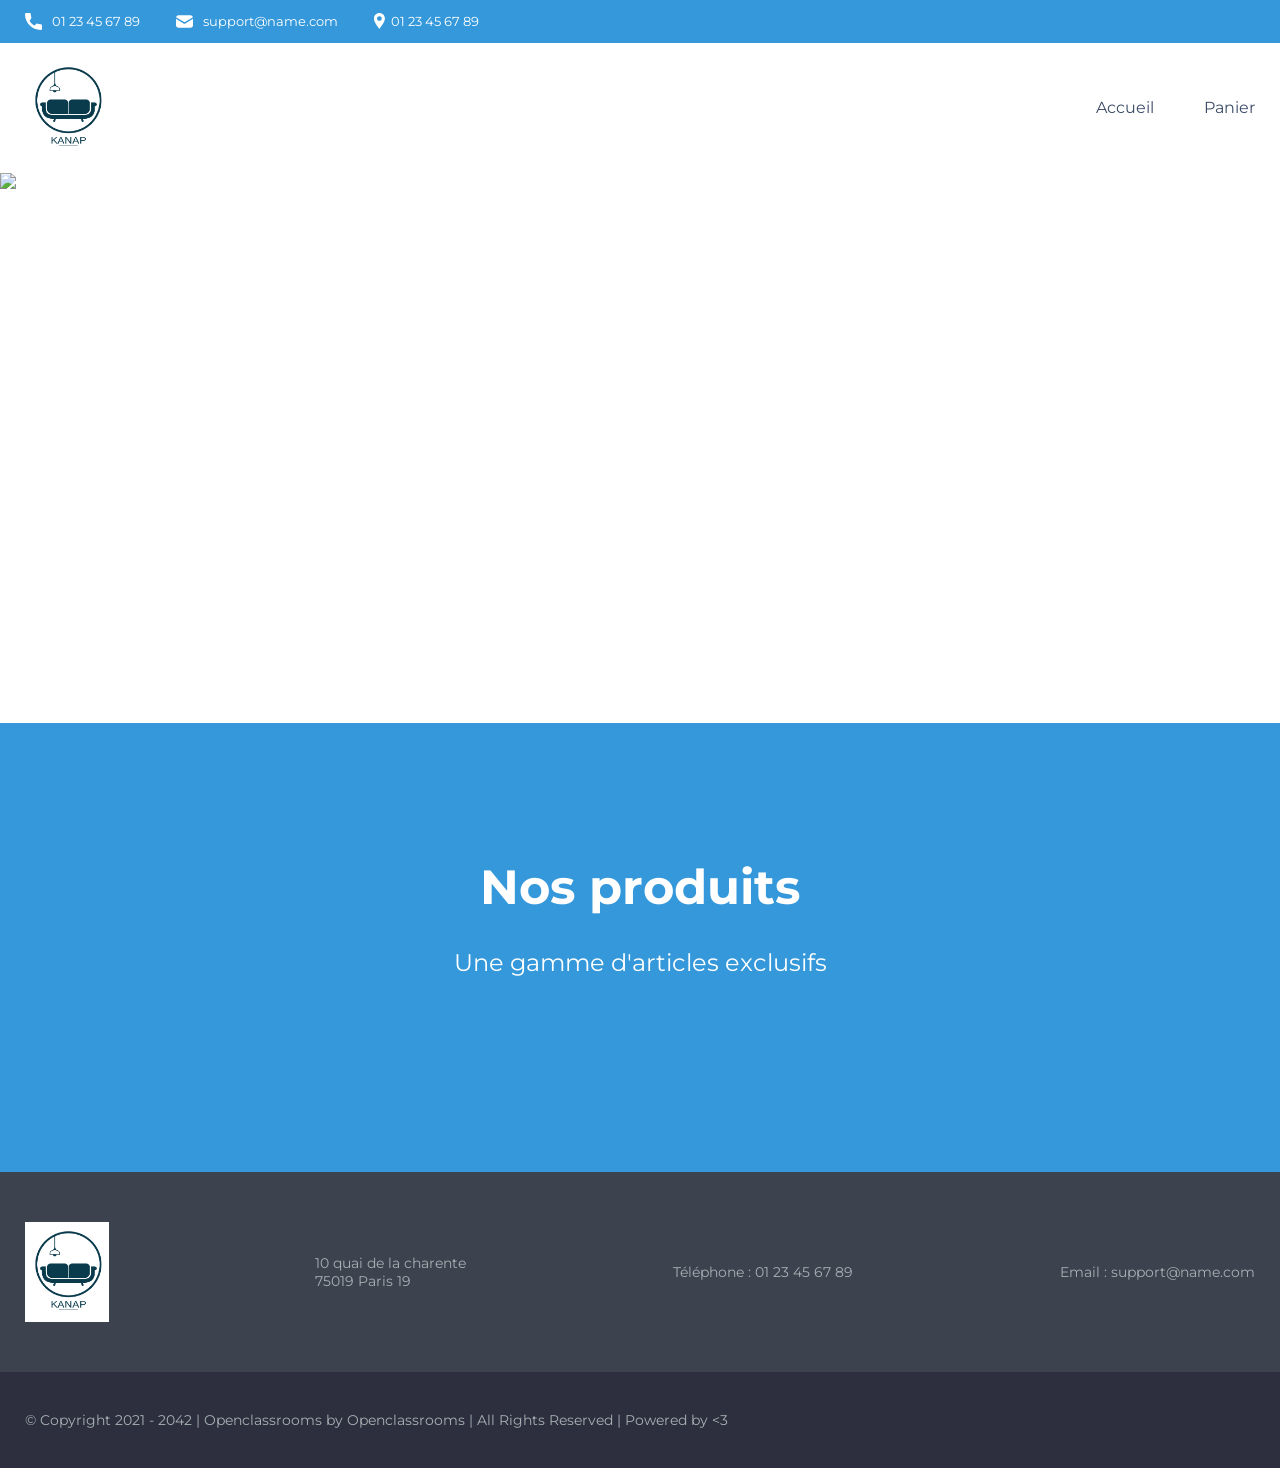
==== front/html/index.html @ 7961ff77 "Initial commit" ====
<!DOCTYPE html>
<html lang="fr">
  <head>
    <title>Kanap</title>

    <meta charset="utf-8">
    <meta name="description" content="Plateforme incroyable de e-commerce">

    <link rel="preconnect" href="https://fonts.googleapis.com">
    <link rel="preconnect" href="https://fonts.gstatic.com" crossorigin>
    <link href="https://fonts.googleapis.com/css2?family=Montserrat:wght@100;200;300;400;500;600;700;800;900&display=swap" rel="stylesheet">
    <link href="../css/style.css" rel="stylesheet" />


    <meta name="viewport" content="width=device-width, initial-scale=1">
  </head>

  <body>
    <header>
      <div class="limitedWidthBlockContainer informations">
        <div class="limitedWidthBlock">
          <ul>
            <li><img src="../images/icons/phone.svg" alt="logo de téléphone" class="informations__phone">01 23 45 67 89</li>
            <li><img src="../images/icons/mail.svg" alt="logo d'une enveloppe" class="informations__mail">support@name.com</li>
            <li><img src="../images/icons/adress.svg" alt="logo d'un point de géolocalisation" class="informations__address">01 23 45 67 89</li>
          </ul>
        </div>
      </div>
      <div class="limitedWidthBlockContainer menu">
        <div class="limitedWidthBlock">
          <a href="./index.html">
            <img class="logo" src="../images/logo.png" alt="Logo de l'entreprise">
          </a>
          <nav>
            <ul>
              <a href="./index.html"><li>Accueil</li></a>
              <a href="./cart.html"><li>Panier</li></a>
            </ul>
          </nav>
        </div>
      </div>
      <img class="banniere" src="../images/banniere.png" alt="Baniere">
    </header>

    <main class="limitedWidthBlockContainer">
      <div class="limitedWidthBlock">
        <div class="titles">
          <h1>Nos produits</h1>
          <h2>Une gamme d'articles exclusifs</h2>
        </div>
        <section class="items" id="items"> 
          <!-- <a href="./product.html?id=42">
            <article>
              <img src=".../product01.jpg" alt="Lorem ipsum dolor sit amet, Kanap name1">
              <h3 class="productName">Kanap name1</h3>
              <p class="productDescription">Dis enim malesuada risus sapien gravida nulla nisl arcu. Dis enim malesuada risus sapien gravida nulla nisl arcu.</p>
            </article>
          </a> -->
        </section>
      </div>
    </main>
    
    <footer>
      <div class="limitedWidthBlockContainer footerMain">
        <div class="limitedWidthBlock">
          <div>
            <img class="logo" src="../images/logo.png" alt="Logo de l'entreprise">
          </div>
          <div>
            <p>10 quai de la charente <br>75019 Paris 19</p>
          </div>
          <div>
            <p>Téléphone : 01 23 45 67 89</p>
          </div>
          <div>
            <p>Email : support@name.com</p>
          </div>
        </div>
      </div>
      <div class="limitedWidthBlockContainer footerSecondary">
        <div class="limitedWidthBlock">
          <p>© Copyright 2021 - 2042 | Openclassrooms by Openclassrooms | All Rights Reserved | Powered by <3</p>
        </div>
      </div>
    </footer>
  <script src="../js/script.js"></script>
  </body>
</html>
---- front/css/style.css ----
/*********/
/*GENERAL*/
/*********/

body {
	font-family: 'Montserrat', sans-serif;
	margin: 0;
	color: white;
	min-width: 300px;
}
h1 {
	font-size: 48px;
	font-weight: 700;
	margin-top: 135px;
	text-align: center;
}
h2 {
	font-weight: 400;
	margin-bottom: 60px;
	text-align: center;
}
.logo {
	height: 100px;
}

/*maxwidth + centering*/
.limitedWidthBlockContainer {
	display: flex;
	justify-content: center;
}
.limitedWidthBlock {
	width: 100%;
	max-width: 1400px;
	padding: 0 25px;
}

/*Colors*/
:root {
	--main-color: #3498db;
	--secondary-color: #2c3e50;
	--text-color: #3d4c68;
	--footer-text-color: #a6b0b3; 
	--footer-main-color: #3d424f; 
	--footer-secondary-color: #2d2f3e;
	/*background-color: var(--main-color);*/
}




/********/
/*Header*/
/********/

/*informations*/
.informations {
	font-size: 13px;
	background-color: var(--main-color);
}
.informations img {
	height: 17px;
}
.informations ul {
	display: flex;
	padding-left: 0;
}
.informations ul li {
	display: flex;
	list-style: none;
	margin-right: 36px;
}
.informations__phone,
.informations__mail {
	margin-right: 10px;
}

/*menu*/
.menu {
	background-color: white;
}
.menu .limitedWidthBlock {
	display: flex;
	justify-content: space-between;
}
.menu a {
	display: flex;
	align-items: center;
	text-decoration: none;
}
.menu nav {
	display: flex;
}
.menu nav ul {
	display: flex;
	margin: 0;
	line-height: 130px;
}
.menu nav ul li {
	list-style: none;
	margin-left: 50px;
	color: var(--text-color);
}
.menu nav ul li:hover {
	font-weight: 600;
	color: #3498db !important;
}

/*banniere*/
.banniere {
	width: 100%;
	height: 550px;
	object-fit: cover;
	display: flex;
}




/******/
/*Main*/
/******/

main {
	background-color: var(--main-color);
}

/*items*/
.items {
	margin-bottom: 135px;
	display: flex;
	justify-content: space-around;
	flex-wrap: wrap;
}
.items a {
	width: 21%;
	text-decoration: none;
	color: unset;
}
.items a:hover article {
	box-shadow: rgba(42, 18, 206, 0.9) 0 0 22px 6px;
}
.items article {
	background-color: var(--secondary-color);
	display: flex;
	flex-direction: column;
	align-items: center;
	margin-bottom: 40px;
	padding-top: 25px;
	width: 100%;
	border-radius: 10px;
}
.items article img {
	width: 160px;
	height: 160px;
	object-fit: cover;
	border-radius: 10px;
}
.items article h3 {
	font-size: 22px;
	font-weight: 700;
	text-align: center;
	text-transform: uppercase;
}
.items article p {
	text-align: center;
	padding-left: 23px;
	padding-right: 23px;
	box-sizing: border-box;
	overflow: hidden;
	text-overflow: ellipsis;

	display: -webkit-box;
	-webkit-line-clamp: 3;
	-webkit-box-orient: vertical;
	white-space: normal;
}




/********/
/*Footer*/
/********/

footer {
	color: var(--footer-text-color);
	display: flex;
	flex-direction: column;
	font-size: 14px;
}
footer .footerMain,
footer .footerSecondary {
	width: 100%;
}

/*footerMain*/
.footerMain {
	background-color: var(--footer-main-color);
	padding: 50px 0;
}
.footerMain .limitedWidthBlock {
	display: flex;
	justify-content: space-between;
}
.footerMain .limitedWidthBlock div {
	display: flex;
	align-items: center;
}

/*footerSecondary*/
.footerSecondary {
	background-color: var(--footer-secondary-color);
	padding: 25px 0;
}




/***************/
/*Media queries*/
/***************/

@media (max-width: 991.98px) {
	.informations ul {
		display: flex;
		justify-content: space-around;
	}
	.items a {
		width: 42%;
	}
	.footerMain .limitedWidthBlock {
		display: flex;
		flex-direction: column;
		align-items: center;
	}
	.footerSecondary .limitedWidthBlock p {
		text-align: center;
	}
}

@media (max-width: 575.98px) { 
	.informations ul {
		flex-direction: column;
		align-items: center;
	}
	.informations ul li{
		margin-bottom: 14px;
		margin-right: 0;
	}
	.menu .limitedWidthBlock {
		display: flex;
		flex-direction: column;
		align-items: center;
	}
	.logo {
		margin-top: 20px;
	}
	.menu nav ul {
		padding: 0;
		line-height: 80px;
	}
	.menu nav ul a:first-child li {
		margin-left: 0;
	}
	.items a {
		width: 75%;
	}
}
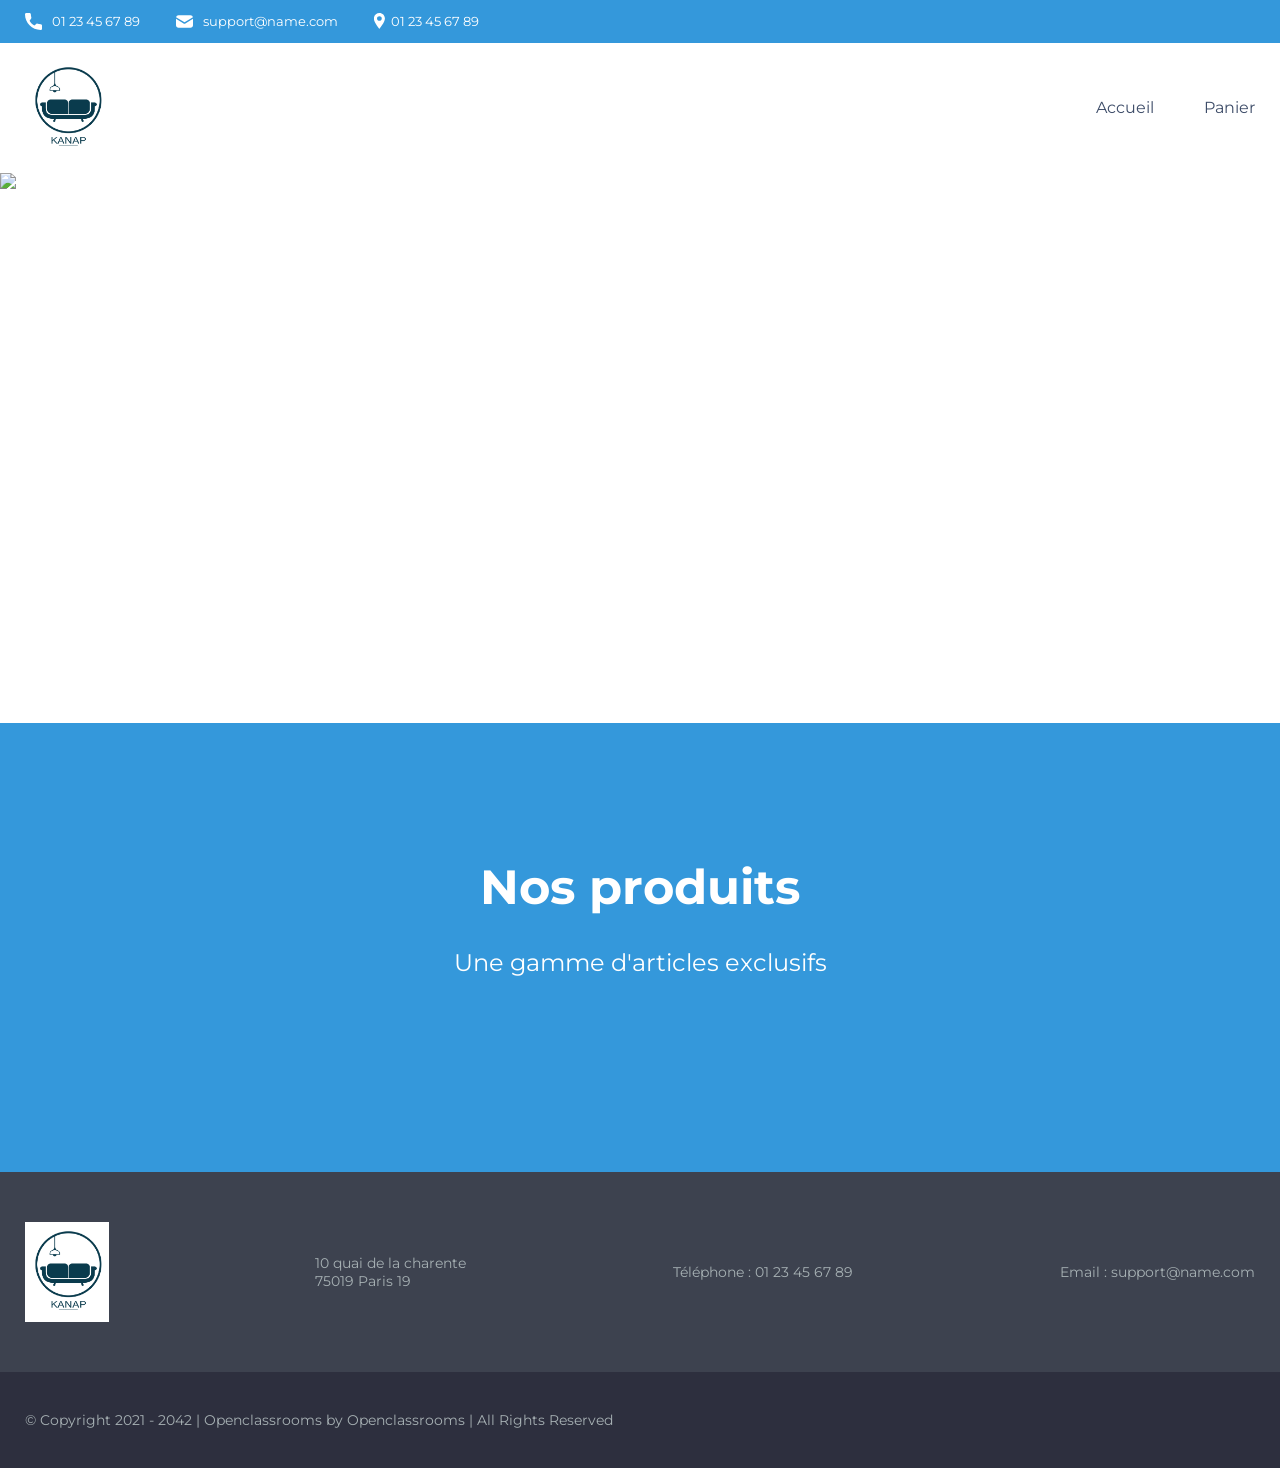
==== commit 4809da5e: "update prix et nom de produit sur la page produit. Refonte légere" ====
--- a/front/html/index.html
+++ b/front/html/index.html
@@ -79,7 +79,7 @@
       </div>
       <div class="limitedWidthBlockContainer footerSecondary">
         <div class="limitedWidthBlock">
-          <p>© Copyright 2021 - 2042 | Openclassrooms by Openclassrooms | All Rights Reserved | Powered by <3</p>
+          <p>© Copyright 2021 - 2042 | Openclassrooms by Openclassrooms | All Rights Reserved </p>
         </div>
       </div>
     </footer>
